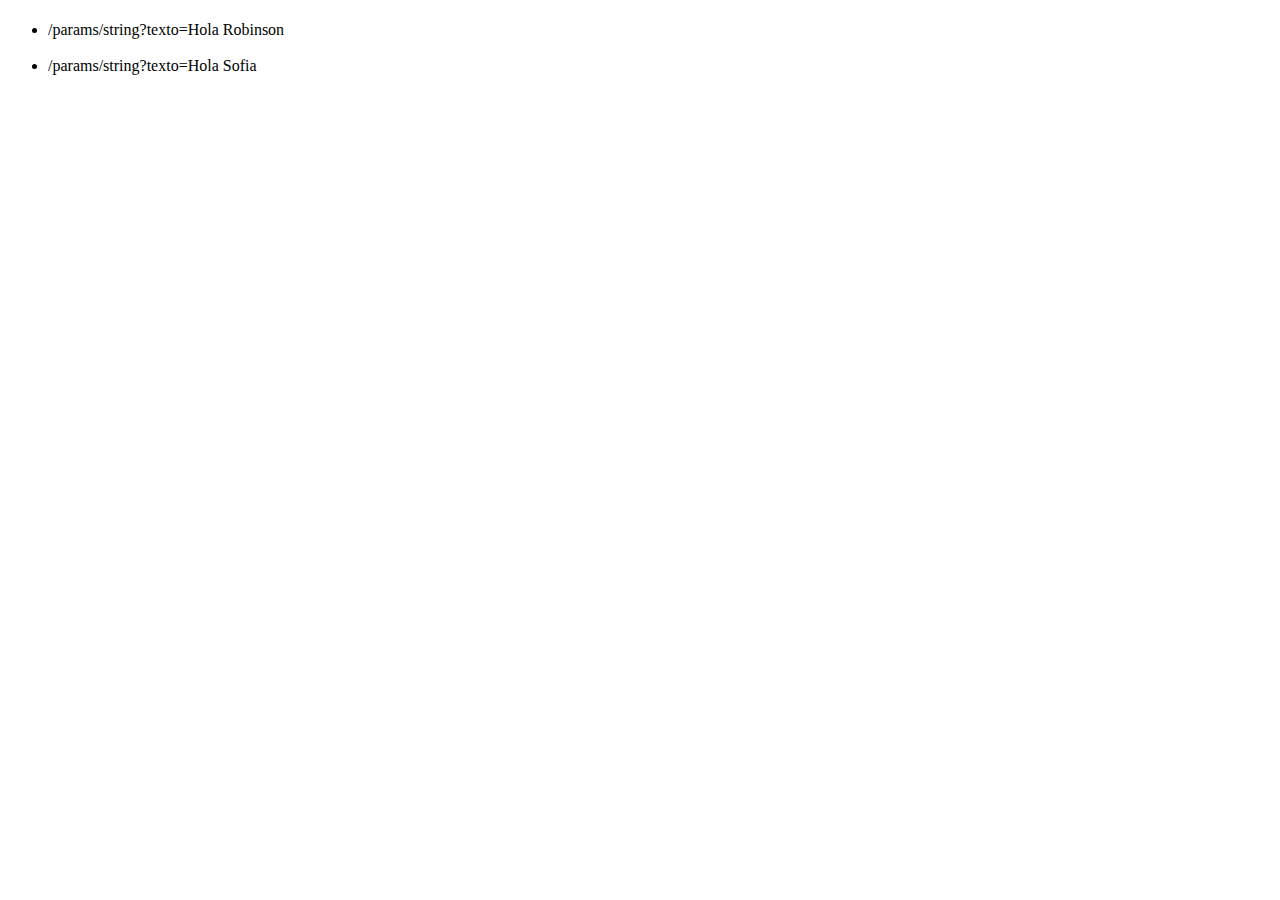
==== src/main/resources/templates/params/index.html @ e3d85f80 "enviar parametros del Request HTTP GET - URL" ====
<!DOCTYPE html>
<html xmlns:th="http://www.thymeleaf.org">
<head>
<meta charset="UTF-8">
<title th:text="${titulo}"></title>
</head>
<body>
<h1 th:text="${titulo}"></h1>
<ul>
<li><a th:href="@{/params/string(texto='Hola Robinson')}">/params/string?texto=Hola Robinson</a></li> <br>
<li><a th:href="@{/params/string(texto='Hola Sofia')}">/params/string?texto=Hola Sofia</a></li><br>

</ul>

</body>
</html>
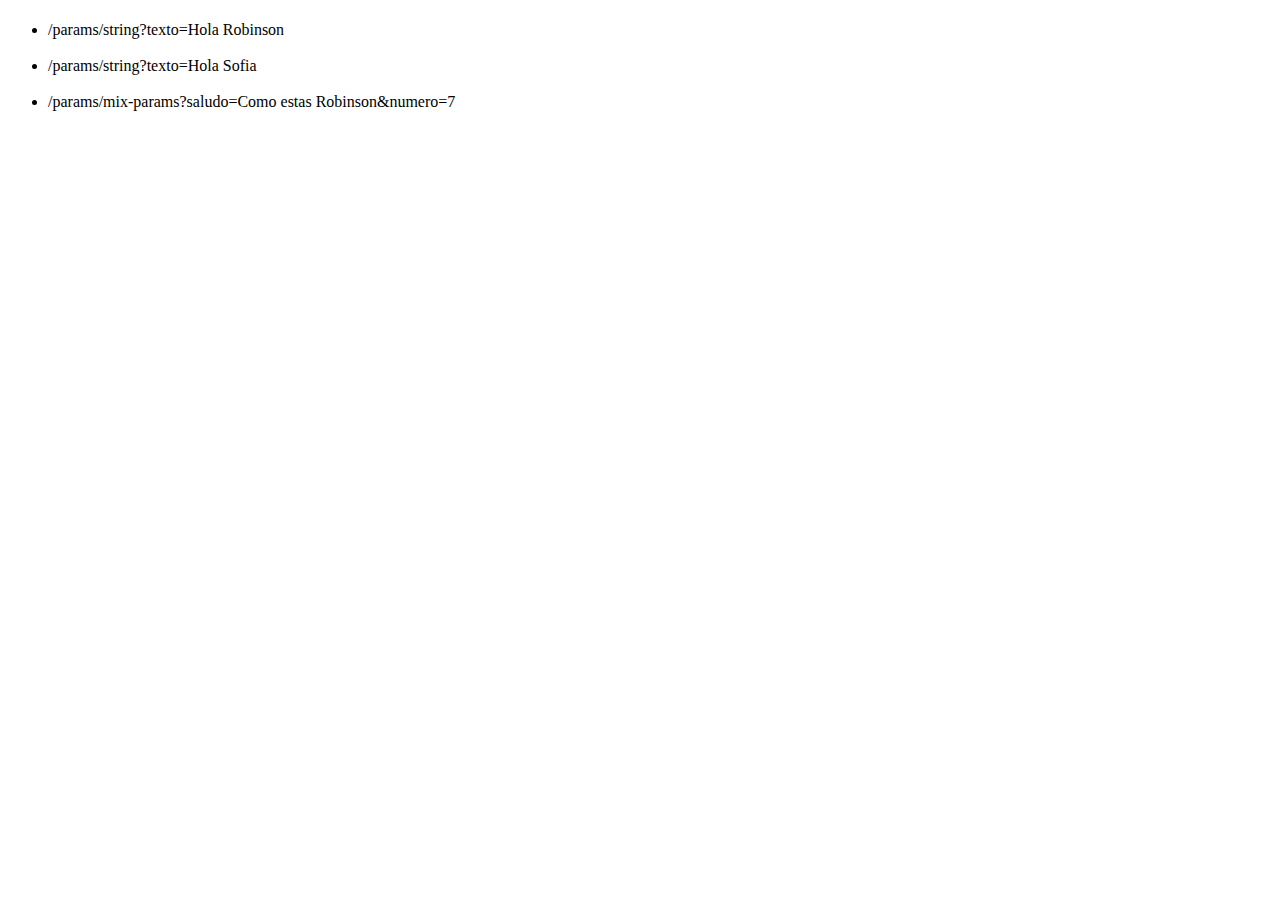
==== commit 06d540b6: "enviar parametros mixtos del Request HTTP GET - URL" ====
--- a/src/main/resources/templates/params/index.html
+++ b/src/main/resources/templates/params/index.html
@@ -9,6 +9,7 @@
 <ul>
 <li><a th:href="@{/params/string(texto='Hola Robinson')}">/params/string?texto=Hola Robinson</a></li> <br>
 <li><a th:href="@{/params/string(texto='Hola Sofia')}">/params/string?texto=Hola Sofia</a></li><br>
+<li><a th:href="@{/params/mix-params(saludo='Como estas Robinson',numero=7)}">/params/mix-params?saludo=Como estas Robinson&numero=7</a></li><br>
 
 </ul>
 
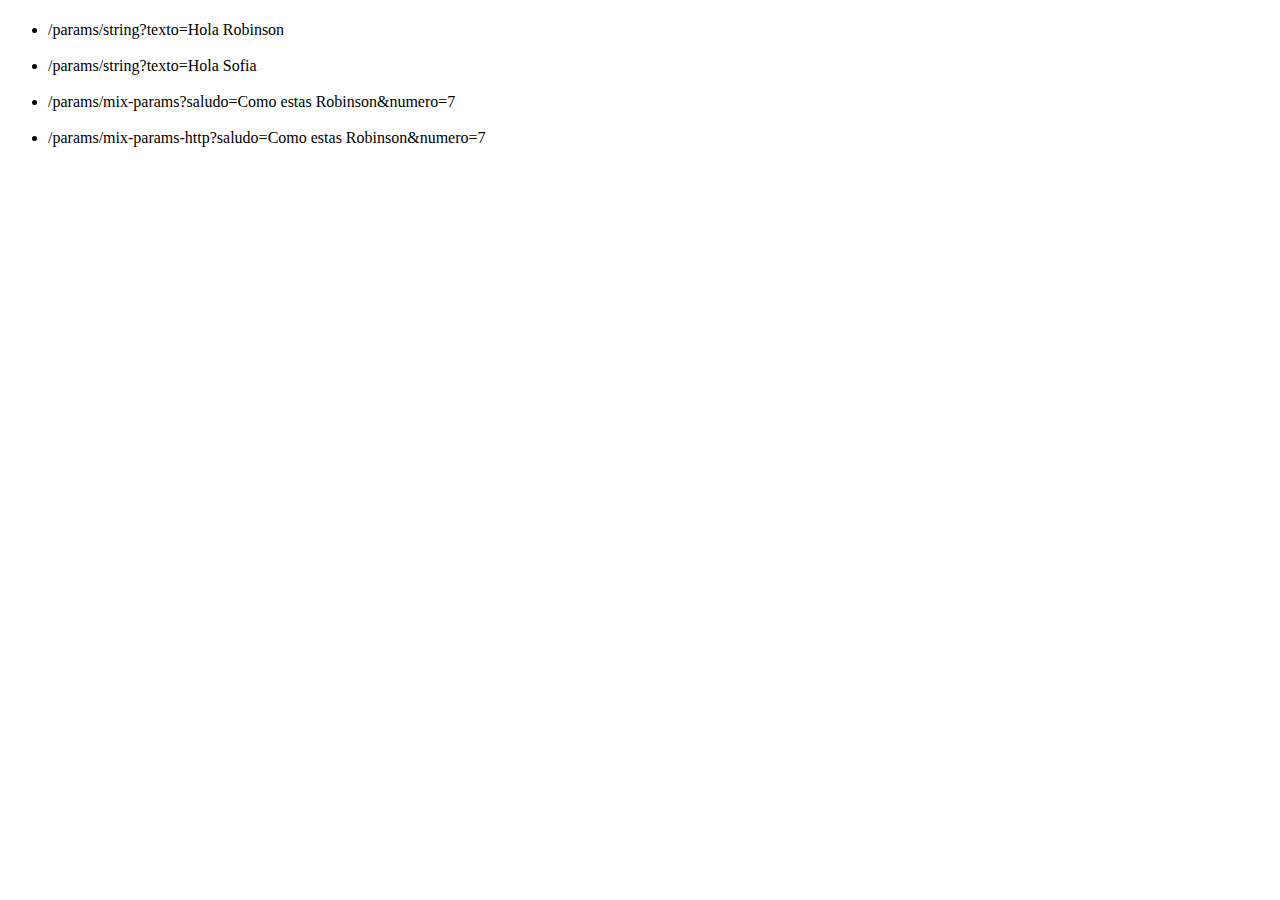
==== commit e5e635ad: "enviar parametros de la ruta con @PathVariable" ====
--- a/src/main/resources/templates/params/index.html
+++ b/src/main/resources/templates/params/index.html
@@ -10,6 +10,7 @@
 <li><a th:href="@{/params/string(texto='Hola Robinson')}">/params/string?texto=Hola Robinson</a></li> <br>
 <li><a th:href="@{/params/string(texto='Hola Sofia')}">/params/string?texto=Hola Sofia</a></li><br>
 <li><a th:href="@{/params/mix-params(saludo='Como estas Robinson',numero=7)}">/params/mix-params?saludo=Como estas Robinson&numero=7</a></li><br>
+<li><a th:href="@{/params/mix-params-http(saludo='Como estas Robinson',numero=7)}">/params/mix-params-http?saludo=Como estas Robinson&numero=7</a></li><br>
 
 </ul>
 
